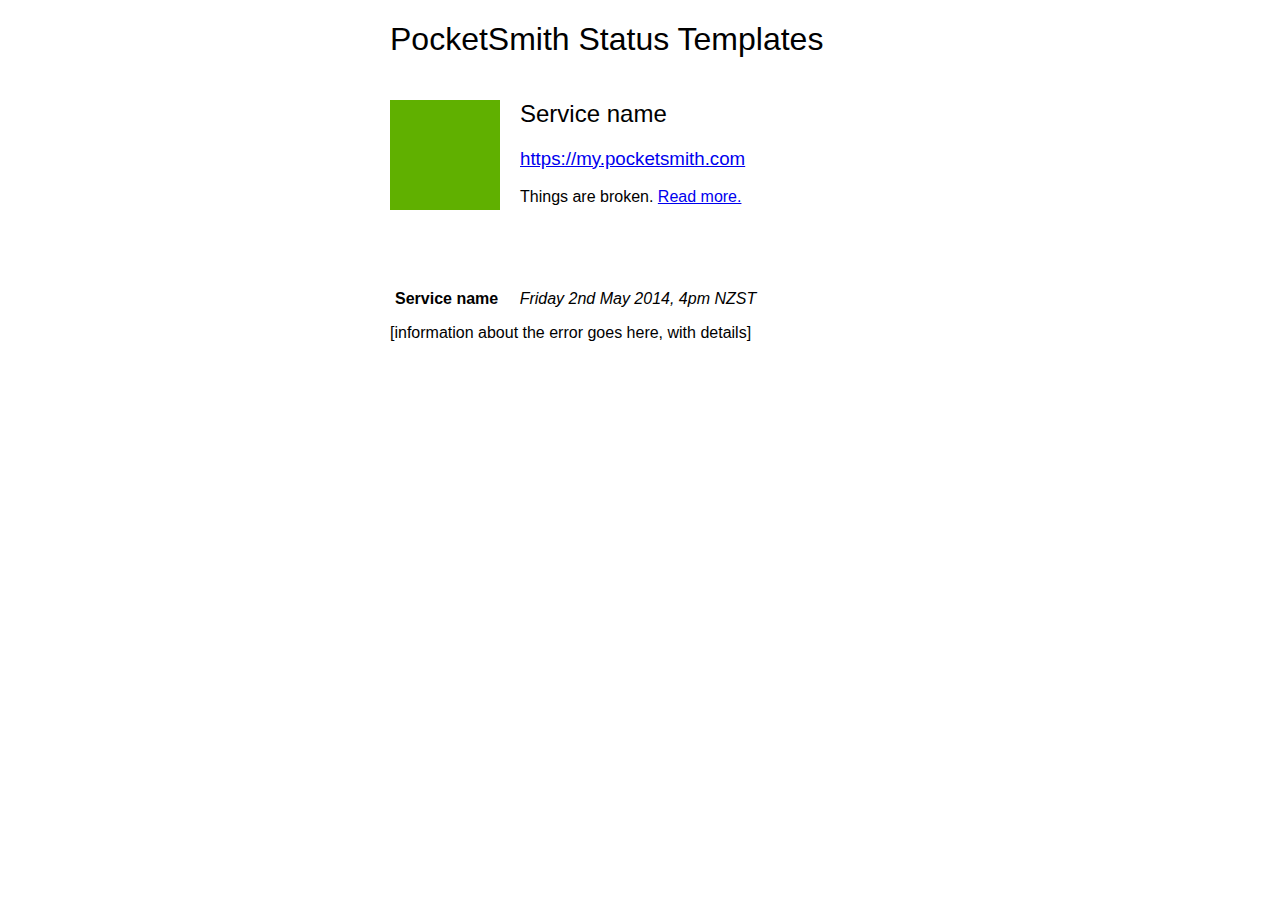
==== templates.html @ d5ab30eb "- switching to live data - everything's up! - changing to a style css file instead of inline - addin" ====
<!DOCTYPE html>
<html>
  <head>
    <title>PocketSmith Status Templates</title>
    <link rel="stylesheet" href="style.css" type="text/css">
  </head>
  <body>

    <div id="board_container">

      <h1>PocketSmith Status Templates</h1>


<!--
      jrkw note: this is for editing the content of the index.html page
      - where we have [status] in the below, replace with "warning" or "critical" into the relevant place in index.html
      - where [service_name], enter the name of the service, leaving the anchor # at the start. e.g. #yodlee, #app, #email, #mobile etc
      - where we say "Things are broken", put a 5-word summary (e.g. intermittent issues being experienced)
-->


      <div class="status_box">
        <div class="traffic_light [status]"></div>
        <div class="application_name">
          <h2>Service name</h2>
          <h3><a href="https://my.pocketsmith.com" target="blank">https://my.pocketsmith.com</a></h3>
          <p>
            Things are broken.
            <a href="#[service_name]">Read more.</a>
          </p>
        </div>
      </div>

    </div>

    <div style="clear:both"></div>

    <div id="additional_message_container">


<!--
      jrkw note:
      - where [service_name] is, change to the name of the service entered in the first "Read more" link
      - replace [status] with "warning" or "critical"
      - edit the date in the em tag to reflect today's date, including the time
      - change the message in the p tag to reflect what is happening
-->



      <div class="additional_message_box" id="[service_name]">
        <p>
          <strong class="[status]">Service name</strong>
          <em>Friday 2nd May 2014, 4pm NZST</em>
        </p>
        <p>
          [information about the error goes here, with details]
        </p>
      </div>

    </div>

  </body>
</html>
---- style.css ----
body { font-family:sans-serif; }
h1, h2, h3 { font-weight:normal; }
strong { padding:3px 5px; }
em { margin-left:12px; }
.clear { clear:both; }

#board_container { width: 500px; margin: 0 auto; }
.status_box { clear:both; }
.traffic_light { width:110px; height:110px; float:left; background-color:#60B000; margin:20px 20px 20px 0; }
.application_name { position:absolute; margin-left:130px; }

#additional_message_container { width: 500px; margin: 60px auto; }
.additional_message_box { margin-bottom:30px; }

.warning { background-color:orange; color:white; }
.critical { background-color:#C20000; color:white; }
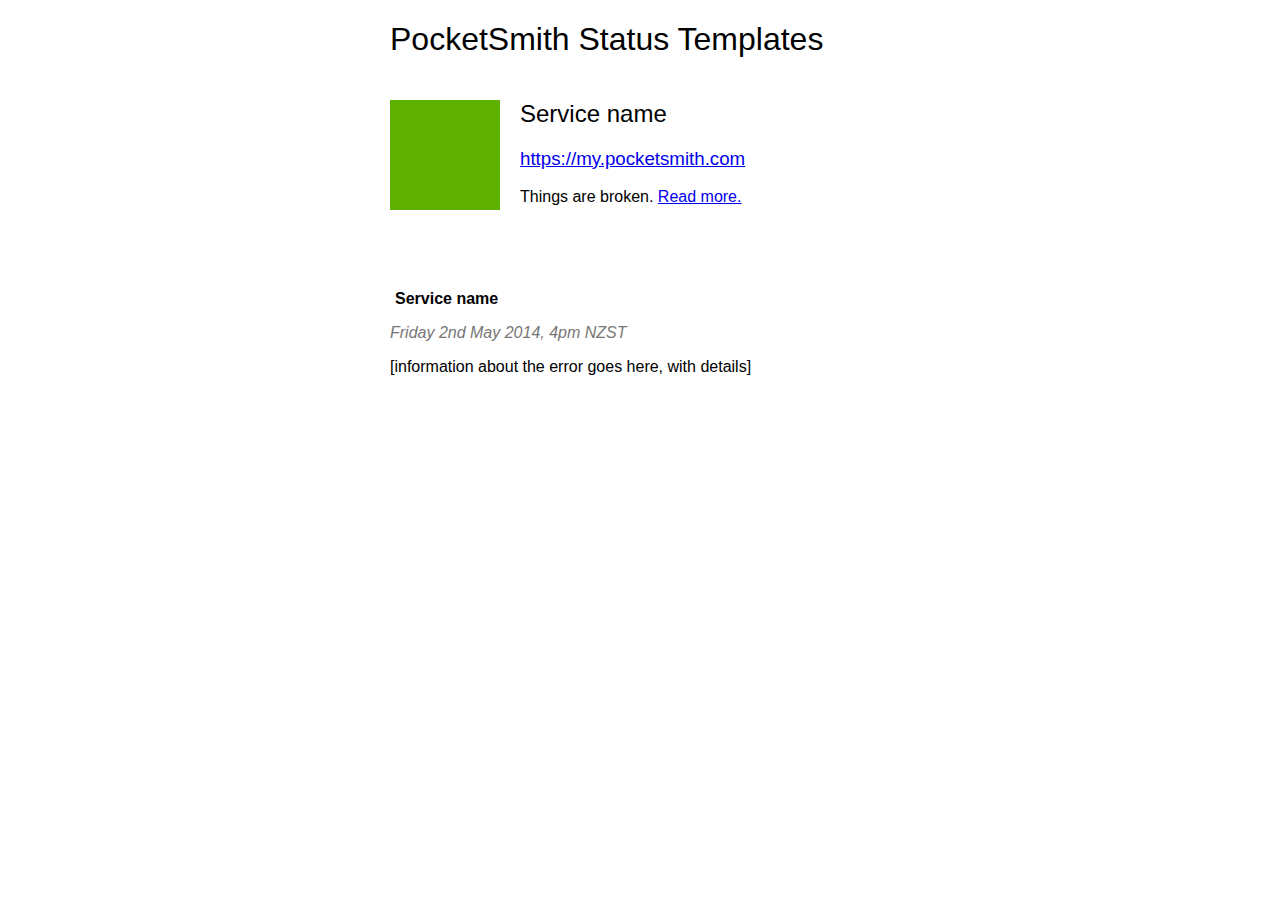
==== commit c67ccd9b: "- adding upcoming yodlee maintenance - updating templates and styles slightly" ====
--- a/templates.html
+++ b/templates.html
@@ -47,12 +47,9 @@
 -->
 
 
-
       <div class="additional_message_box" id="[service_name]">
-        <p>
-          <strong class="[status]">Service name</strong>
-          <em>Friday 2nd May 2014, 4pm NZST</em>
-        </p>
+        <p><strong class="[status]">Service name</strong></p>
+        <p><em>Friday 2nd May 2014, 4pm NZST</em></p>
         <p>
           [information about the error goes here, with details]
         </p>
--- a/style.css
+++ b/style.css
@@ -1,7 +1,7 @@
 body { font-family:sans-serif; }
 h1, h2, h3 { font-weight:normal; }
 strong { padding:3px 5px; }
-em { margin-left:12px; }
+em { color:#777; }
 .clear { clear:both; }
 
 #board_container { width: 500px; margin: 0 auto; }
@@ -12,6 +12,7 @@
 #additional_message_container { width: 500px; margin: 60px auto; }
 .additional_message_box { margin-bottom:30px; }
 
+.ok { background-color:#60B000; color:white; }
 .warning { background-color:orange; color:white; }
 .critical { background-color:#C20000; color:white; }
 
